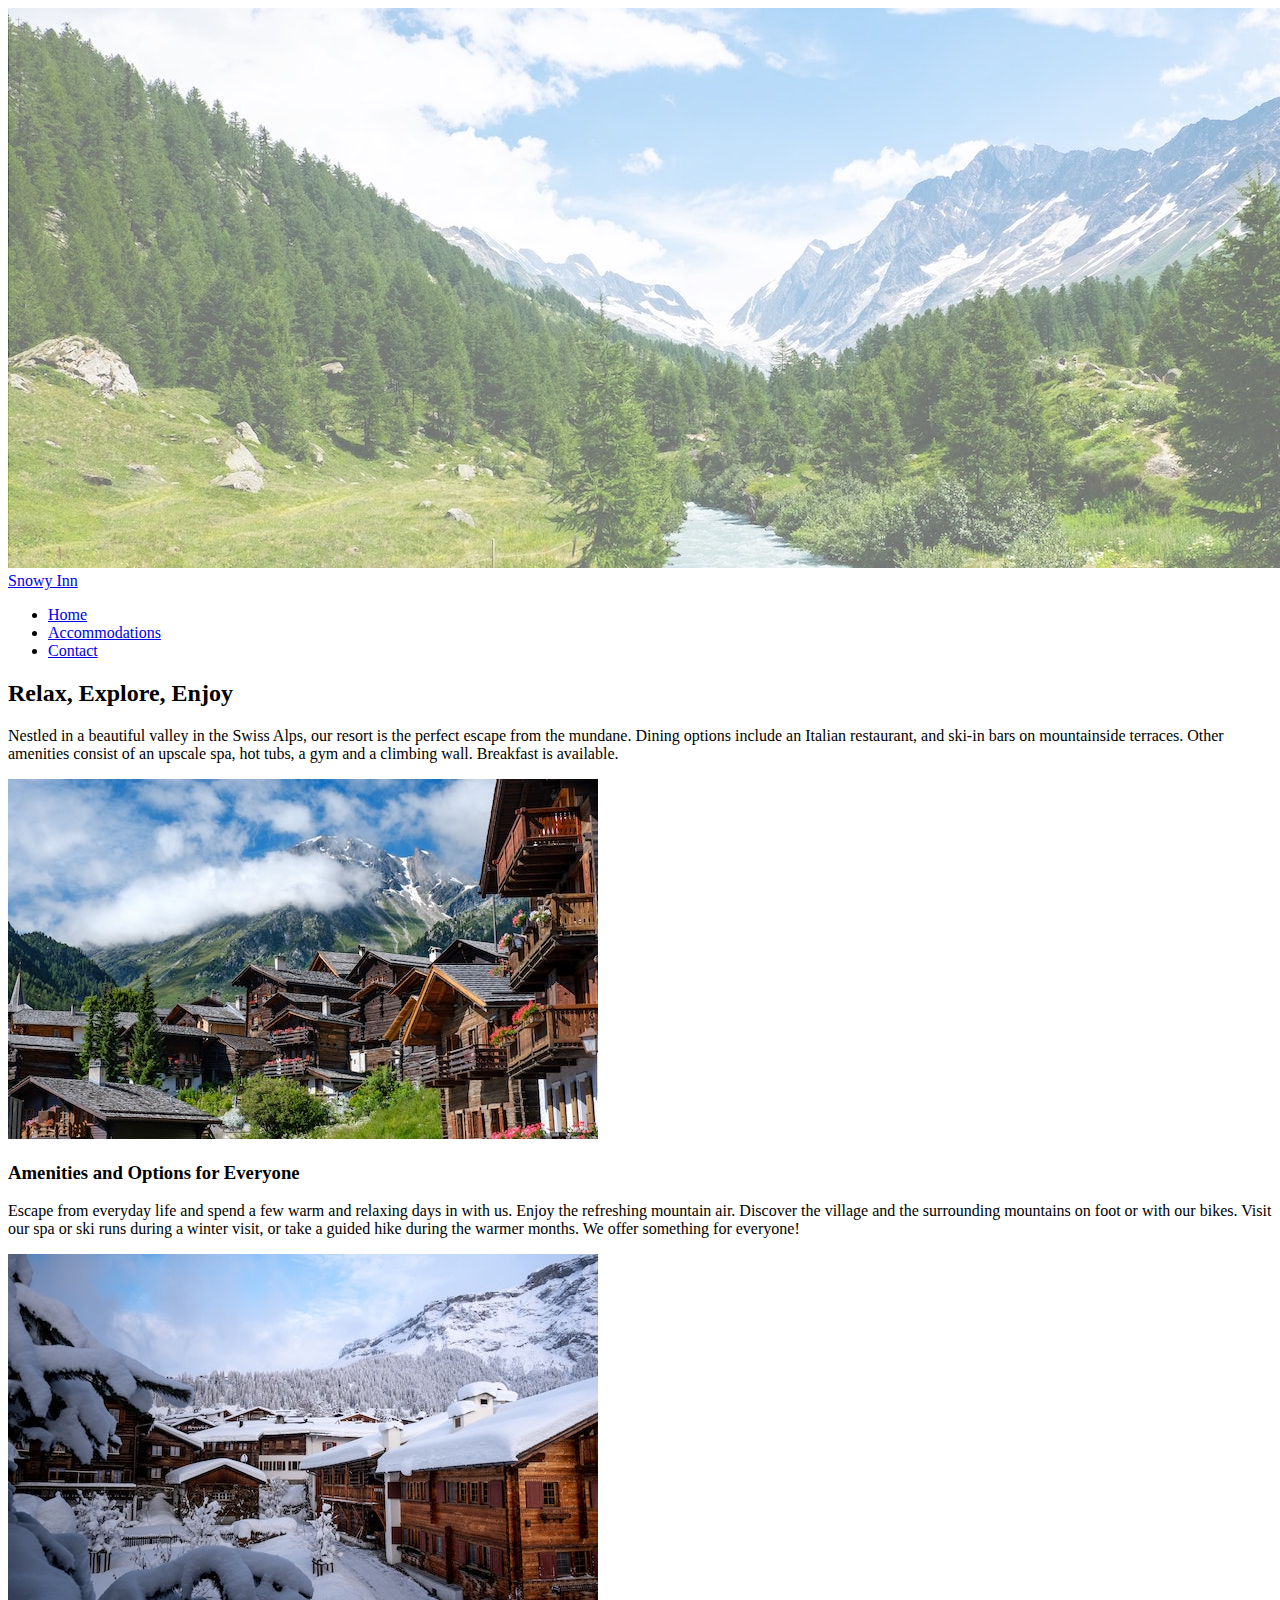
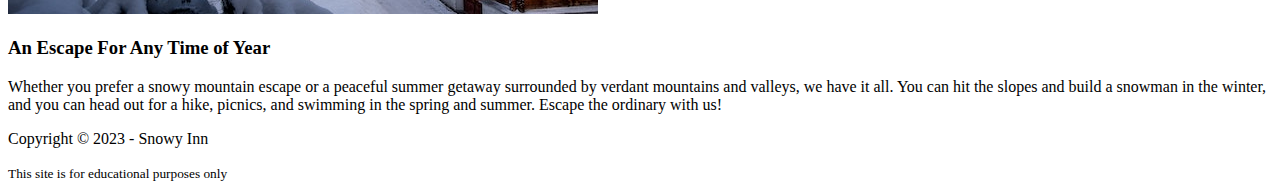
==== index.html @ f5707a02 "Add files via upload" ====
<!DOCTYPE html>
<html lang="en">
    <head>
        <meta charset="utf-8">
        <title>Snowy Inn</title>
        <meta name="author" content="Brooke Helle">
        <meta name="description" content="Welcome to Snowy Inn- the place to escape your everyday boredom.">
        <link rel="stylesheet" type="text/css" href="styles.css" />
        <link rel="shortcut icon" href="images/favicon.ico" type="image/x-icon">
        <link rel="icon" href="images/favicon.ico" type="image/x-icon">
    </head>
    <body>
            <div class="hero-image">
                <img class="hero-image" alt="An overlook of our chalet which are wooden cottages up high near clouds." src= "images/swiss-valley.jpg">
            </div>
        <header>
            <div class="hero-text">
                <a href="#">Snowy Inn</a>
                <nav>
                    <ul>
                         <li><a href="#">Home</a></li>
                        <li><a href="#accommodations">Accommodations</a></li>
                      <li><a href="contact.html">Contact</a></li>
                    </ul>
                </nav>
            </div>
        </header>

        <main>
            <section id="first">
                <h2>Relax, Explore, Enjoy</h2>
                    <p>Nestled in a beautiful valley in the Swiss Alps, our resort is the perfect escape from the mundane. Dining options include an Italian restaurant, and ski-in bars on mountainside terraces. Other amenities consist of an upscale spa, hot tubs, a gym and a climbing wall. Breakfast is available.</p>
            </section>
                
                <div class="grid-container">
                    <section id="chalet">
                        <img src="images/swiss-chalet.jpg" alt="An overlook of our chalet which are wooden cottages up high near clouds." width="590" height="360">
                        <h3>Amenities and Options for Everyone</h3>
                        <p>Escape from everyday life and spend a few warm and relaxing days in with us. Enjoy the refreshing mountain air. Discover the village and the surrounding mountains on foot or with our bikes. Visit our spa or ski runs during a winter visit, or take a guided hike during the warmer months. We offer something for everyone!</p>
                    </section>

                    <section id="snowy">
                        <img src="images/snowy-chalet.jpg" alt="An overlook of our chalet which are wooden cottages up high near clouds but now with snow covering the cottages." width="590" height="360">
                        <h3>An Escape For Any Time of Year</h3>
                        <p> Whether you prefer a snowy mountain escape or a peaceful summer getaway surrounded by verdant mountains and valleys, we have it all. You can hit the slopes and build a snowman in the winter, and you can head out for a hike, picnics, and swimming in the spring and summer. Escape the ordinary with us!</p>
                    </section>
                </div>
        </main>

        <footer>
            <section id="foot">
                <p>Copyright &copy; 2023 - Snowy Inn</p>
                <small>This site is for educational purposes only</small>
            </section>
        </footer>
    </body>
</html>
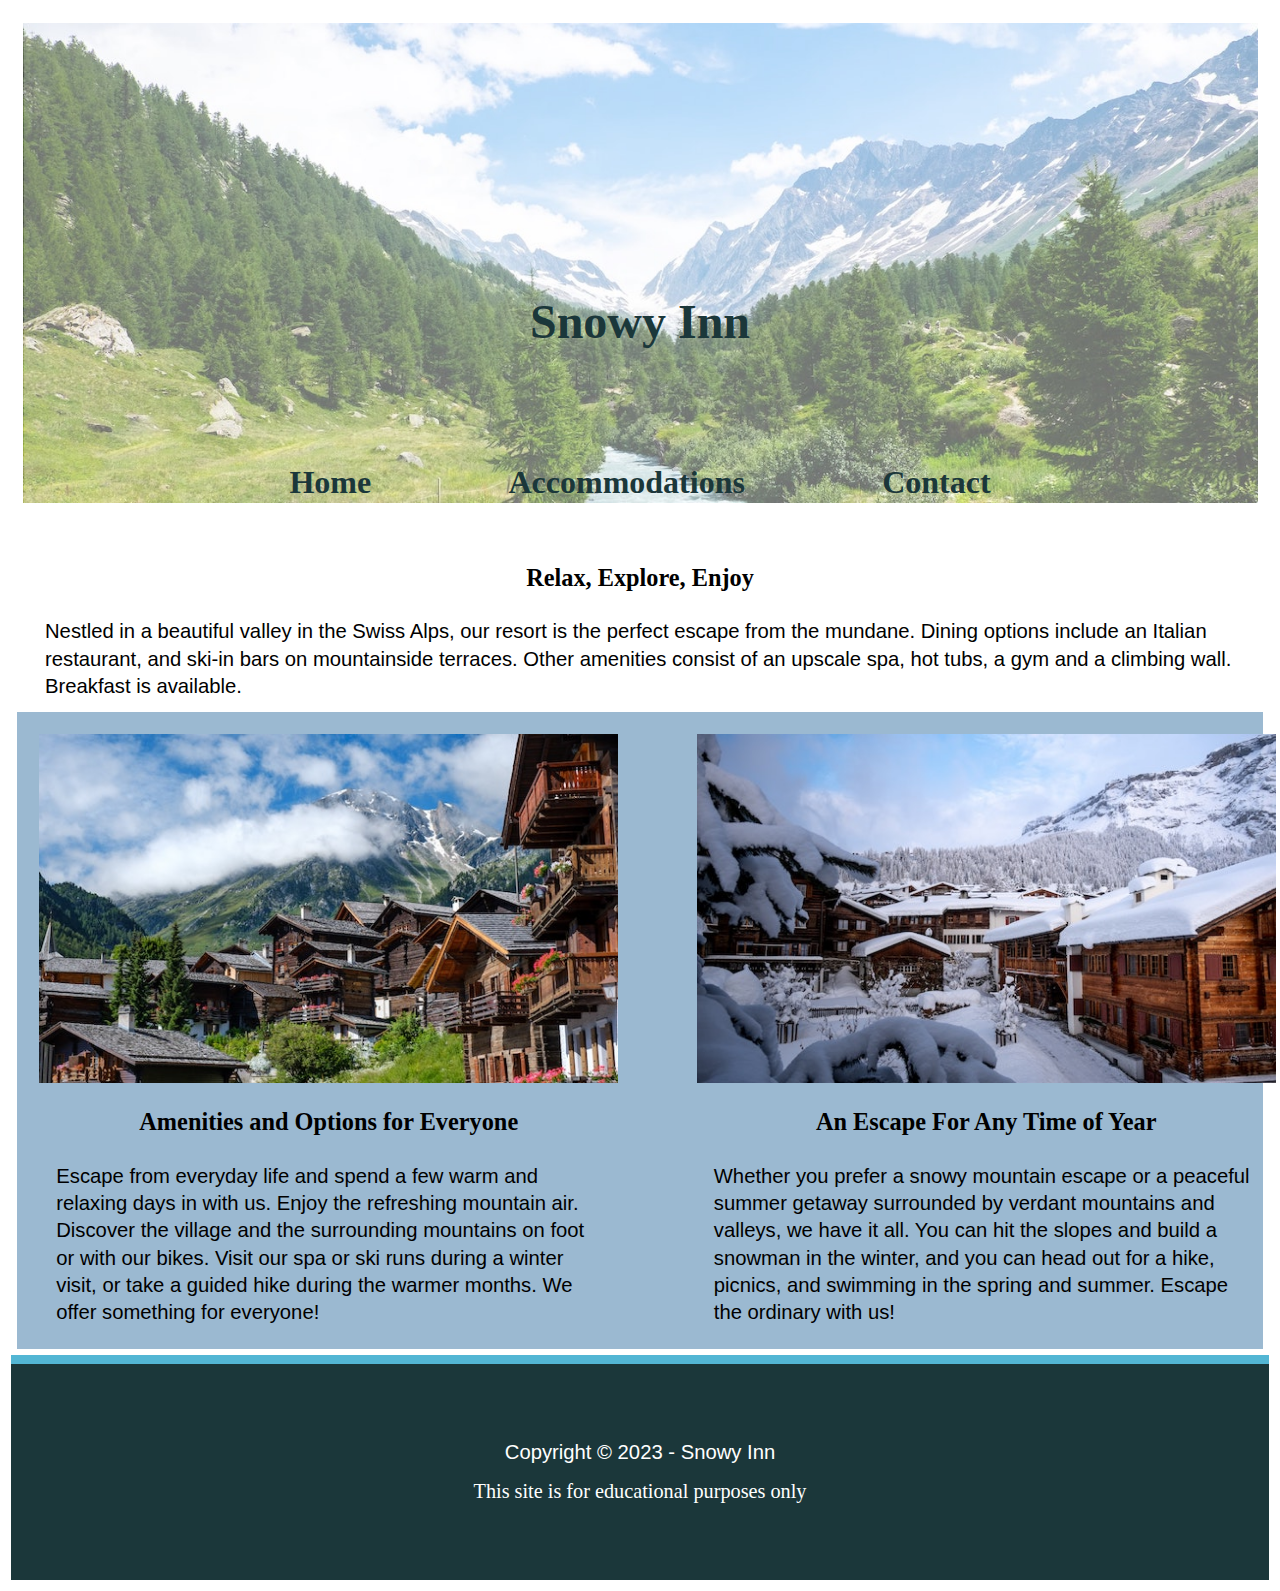
==== commit 4d96fdbc: "Update index.html" ====
--- a/index.html
+++ b/index.html
@@ -54,4 +54,4 @@
             </section>
         </footer>
     </body>
-</html>+</html>
--- a/styles.css
+++ b/styles.css
@@ -0,0 +1,2 @@
+/* OBFUSCATED BY CSSOBFUSCATOR.COM at 2024/04/27 07:54:06 */
+input[type="radio"] + label::before{content:" ";}:root{--blue:#336166;}h1{font-size:2.1rem;}input[type="submit"]{background-color:var(--dk);}h1{color:var(--dk-teal);}input[type="submit"]{border-left-width:medium;}*,h2{font-family:Georgia,"Times New Roman",Times,serif;}h1,h2{margin-left:auto;}h2,h1{margin-bottom:auto;}h2,h1{margin-right:auto;}h2,header a,h3{padding-left:1rem;}input[type="radio"] + label::before{font-size:2.25em;}h2,h1{margin-top:auto;}header a,h3,h2{padding-bottom:1rem;}input[type="submit"]{border-bottom-width:medium;}h2,h3,header a{padding-right:1rem;}h3,h2,header a{padding-top:1rem;}:root{--dk:#1b373a;}h2,h3,header a{text-decoration:none;}header a,h3,h2{font-size:1.35rem;}input[type="submit"]{border-right-width:medium;}:root{--lt:#53b6d4;}h2,header a,h3{font-weight:bold;}*{font-size:1.125rem;}h3,header a,h2{background-color:var(--dk-teal);}:root{--white:#fff;}input[type="radio"] + label::before{line-height:.65;}:root{--body-fonts:Georgia,Tahoma,Verdana;}:root{--box-shadow-sm:-.03125in .03125in 5.25pt var(--med-gray);}h3,h2{color:var(--cream);}input[type="radio"] + label::before{border-radius:50%;}:root{--box-shadow-lg:-6px .375pc 10px var(--med-gray);}*{line-height:1.35;}h2,h3{border-radius:.5rem;}h3,nav a:hover,h2{box-shadow:var(--box-shadow-lg);}input[type="submit"]{border-top-width:medium;}:root{--filter-shadow-sm:drop-shadow(-3px 3px 7px var(--med-gray));}input[type="submit"]{border-left-style:none;}input[type="submit"]{border-bottom-style:none;}:root{--filter-shadow-lg:drop-shadow(-6px 6px 10px var(--med-gray));}input[type="radio"] + label::before{display:inline-block;}.hero-image{height:50%;}.hero-image{width:100%;}header a{font-size:xxx-large;}.hero-image{background-position:center;}input[type="radio"] + label::before{height:1.25rem;}input[type="submit"]{border-right-style:none;}input[type="radio"] + label::before{width:1.375rem;}header,h3{font-family:Georgia,"Times New Roman",Times,serif;}h3,img{margin-left:auto;}h3,img{margin-bottom:auto;}img,h3{margin-right:auto;}.hero-image{background-repeat:no-repeat;}.hero-image{background-size:cover;}h3,img{margin-top:auto;}#first,#foot,#chalet,#snowy{display:grid;}input[type="submit"]{border-top-style:none;}input[type="radio"] + label::before,[class~=hero-text]{text-align:center;}.hero-image{position:relative;}header{gap:1rem;}header{justify-content:center;}*{box-sizing:border-box;}header{align-items:center;}header{font-size:large;}input[type="submit"]{border-left-color:currentColor;}input[type="submit"]{border-bottom-color:currentColor;}input[type="radio"] + label::before{margin-right:1rem;}header a{color:var(--cream);}[class~=hero-text]{position:absolute;}p{font-family:Verdana,Geneva,Tahoma,sans-serif;}p{padding-right:1.25rem;}*{align-content:center;}p{padding-left:1.25rem;}footer{background-color:var(--dk);}input[type="radio"]:focus{outline:none;}[class~=hero-text]{top:50%;}footer{color:white;}footer{border-top-width:.5rem;}footer{border-top-style:solid;}input[type="submit"]{border-right-color:currentColor;}input[type="submit"]{border-top-color:currentColor;}header a{border-radius:.5rem;}footer{border-top-color:var(--lt);}[class~=hero-text]{left:50%;}footer,input[type="submit"]{border-image:none;}footer{height:12.5rem;}[class~=hero-text]{transform:translate(-50%,-50%);}header a{box-shadow:var(--box-shadow-lg);}label,textarea,input,select{display:block;}input,textarea,label,select{width:100%;}input[type="submit"]:focus{outline:.188rem solid var(--lt);}label{margin-left:1rem;}[class~=hero-text]{color:var(--dk);}label{margin-bottom:.25rem;}nav ul{display:flex;}label{margin-right:0;}input[type="submit"]{color:#fff;}label{margin-top:0;}input[type="submit"]{font-size:1.125rem;}input[type="submit"],label{font-weight:bold;}select,input{padding-left:.625rem;}input[type="radio"] + label::before{border-left-width:.125rem;}input[type="radio"] + label::before{border-bottom-width:.125rem;}input,select{padding-bottom:.625rem;}*{margin-left:auto;}input,select{padding-right:.625rem;}input,select{padding-top:.625rem;}input,select{font-size:1rem;}select,input{margin-bottom:1.5rem;}input[type="submit"]{box-shadow:-.375rem .375rem .625rem #363432;}nav ul{gap:5rem;}select,input{border-radius:.25rem;}nav ul{list-style-type:none;}input{border-left-width:.063rem;}input[type="radio"] + label{cursor:pointer;}input{border-bottom-width:.063rem;}input{border-right-width:.063rem;}input{border-top-width:.063rem;}input{border-left-style:inset;}input{border-bottom-style:inset;}input{border-right-style:inset;}input[type="radio"]:checked + label::before{content:"•";}input{border-top-style:inset;}input{border-left-color:#196774;}input{border-bottom-color:#196774;}input{border-right-color:#196774;}[class~=hero-text]{font-size:xx-large;}nav ul{margin-left:5rem;}input{border-top-color:#196774;}[class~=title]{font-size:xxx-large;}*{margin-bottom:auto;}input{border-image:none;}input[type="radio"] + label::before{border-right-width:.125rem;}input[type="radio"]{appearance:none;}[class~=grid-container]{display:grid;}nav ul{margin-bottom:5rem;}input[type="radio"] + label::before{border-top-width:.125rem;}input[type="radio"]{margin-left:0;}input[type="radio"]{margin-bottom:0;}input[type="radio"]{margin-right:0;}[class~=grid-container]{column-gap:3.125rem;}input[type="radio"] + label::before{border-left-style:solid;}select{border-left-width:.063rem;}select{border-bottom-width:.063rem;}[class~=grid-container]{grid-template-columns:1fr 1fr;}input[type="radio"] + label::before{border-bottom-style:solid;}[class~=grid-container]{grid-template-rows:1;}select{border-right-width:.063rem;}select{border-top-width:.063rem;}select{border-left-style:inset;}select{border-bottom-style:inset;}select{border-right-style:inset;}nav ul{margin-right:5rem;}input[type="radio"]{margin-top:0;}input[type="radio"] + label{display:flex;}select{border-top-style:inset;}*{margin-right:auto;}input[type="radio"]:checked + label::before{color:#fff;}select{border-left-color:#196774;}input[type="radio"]{padding-left:0;}input[type="radio"]{padding-bottom:0;}select{border-bottom-color:#196774;}select{border-right-color:#196774;}select{border-top-color:#196774;}*{margin-top:auto;}input[type="radio"] + label::before{border-right-style:solid;}select{border-image:none;}[class~=grid-container2],textarea,[class~=grid-container]{padding-left:.625rem;}input[type="radio"] + label::before{border-top-style:solid;}textarea,[class~=grid-container2],[class~=grid-container]{padding-bottom:.625rem;}textarea,[class~=grid-container],[class~=grid-container2]{padding-right:.625rem;}[class~=grid-container],[class~=grid-container2]{background-color:#9bb9d1;}#foot{color:var(--white);}[class~=grid-container],textarea,[class~=grid-container2]{padding-top:.625rem;}textarea{font-size:1rem;}fieldset,textarea{margin-bottom:1.5rem;}input[type="radio"] + label::before{border-left-color:white;}fieldset,textarea{border-radius:.25rem;}input[type="radio"] + label::before{border-bottom-color:white;}textarea{border-left-width:.063rem;}textarea{border-bottom-width:.063rem;}*{padding-left:.313rem;}textarea{border-right-width:.063rem;}textarea{border-top-width:.063rem;}fieldset,[class~=grid-container2]{display:grid;}textarea{border-left-style:inset;}*{padding-bottom:.313rem;}textarea{border-bottom-style:inset;}[class~=grid-container2]{column-gap:3.125rem;}textarea{border-right-style:inset;}input[type="radio"] + label::before{border-right-color:white;}[class~=grid-container2]{grid-template-columns:1fr 1fr;}[class~=grid-container2]{grid-template-rows:1;}textarea{border-top-style:inset;}nav ul{margin-top:5rem;}textarea{border-left-color:#196774;}ul li,[class~=required]{color:var(--dk);}nav a,[class~=notice]{padding-left:1rem;}textarea{border-bottom-color:#196774;}nav a,[class~=notice]{padding-bottom:1rem;}textarea{border-right-color:#196774;}textarea{border-top-color:#196774;}textarea{border-image:none;}fieldset{border-left-color:#363432;}fieldset{border-bottom-color:#363432;}nav a,[class~=notice]{padding-right:1rem;}input[type="radio"] + label::before{border-top-color:white;}input[type="radio"]{padding-right:0;}input[type="radio"]{padding-top:0;}fieldset{border-right-color:#363432;}fieldset{border-top-color:#363432;}fieldset{grid-template-columns:1fr;}*{padding-right:.313rem;}fieldset{row-gap:.5rem;}[class~=notice],nav a{padding-top:1rem;}legend,nav a,[class~=required]{font-weight:bold;}[class~=notice],input:invalid{border-left-width:.25rem;}input:invalid,[class~=notice]{border-bottom-width:.25rem;}nav a,[class~=required]{font-size:1.35rem;}input:invalid,[class~=notice]{border-right-width:.25rem;}[class~=notice],input:invalid{border-top-width:.25rem;}input:invalid{border-left-style:solid;}nav a{text-decoration:none;}input:invalid{border-bottom-style:solid;}input[type="radio"] + label::before{border-image:none;}input:invalid{border-right-style:solid;}input:invalid{border-top-style:solid;}input:invalid{border-left-color:var(--dk);}input:invalid{border-bottom-color:var(--dk);}input:invalid{border-right-color:var(--dk);}input:invalid{border-top-color:var(--dk);}input:invalid{border-image:none;}select:invalid,input:invalid{box-shadow:-.375rem .375rem .625rem #363432;}select:invalid{border-left-width:.25rem;}select:invalid{border-bottom-width:.25rem;}nav a{font-size:xx-large;}select:invalid{border-right-width:.25rem;}select:invalid{border-top-width:.25rem;}nav a{background-color:var(--dk-teal);}select:invalid{border-left-style:solid;}select:invalid{border-bottom-style:solid;}input[type="radio"]{border-left-width:medium;}[class~=notice]{background-color:rgba(25,103,116,.3);}input[type="radio"]{border-bottom-width:medium;}select:invalid{border-right-style:solid;}input[type="radio"]{border-right-width:medium;}select:invalid{border-top-style:solid;}*{padding-top:.313rem;}select:invalid{border-left-color:var(--dk);}select:invalid{border-bottom-color:var(--dk);}nav a{color:var(--cream);}select:invalid{border-right-color:var(--dk);}select:invalid{border-top-color:var(--dk);}select:invalid{border-image:none;}nav a{border-radius:.5rem;}input[type="radio"]{border-top-width:medium;}textarea:invalid{border-left-width:.25rem;}textarea:invalid{border-bottom-width:.25rem;}input[type="radio"]{border-left-style:none;}input[type="radio"] + label::before{background-color:#fff;}textarea:invalid{border-right-width:.25rem;}input[type="radio"]{border-bottom-style:none;}input[type="radio"] + label::before{padding-bottom:.125rem;}input[type="radio"]{border-right-style:none;}textarea:invalid{border-top-width:.25rem;}[class~=notice]{border-left-style:dashed;}[class~=notice]{border-bottom-style:dashed;}nav a{box-shadow:var(--box-shadow-lg);}textarea:invalid{border-left-style:solid;}[class~=notice]{border-right-style:dashed;}textarea:invalid{border-bottom-style:solid;}textarea:invalid{border-right-style:solid;}textarea:invalid{border-top-style:solid;}textarea:invalid{border-left-color:var(--dk);}[class~=notice]{border-top-style:dashed;}textarea:invalid{border-bottom-color:var(--dk);}input[type="radio"]{border-top-style:none;}textarea:invalid{border-right-color:var(--dk);}textarea:invalid{border-top-color:var(--dk);}input[type="radio"]{border-left-color:currentColor;}footer > p,footer > small{width:fit-content;}input[type="radio"]{border-bottom-color:currentColor;}textarea:invalid{border-image:none;}textarea:invalid,[class~=notice]{box-shadow:-.375rem .375rem .625rem #363432;}footer > small,footer > p{color:var(--white);}form{width:37.5rem;}form{margin-left:auto;}form{margin-bottom:1rem;}[class~=notice]{border-left-color:var(--lt);}input[type="radio"]{border-right-color:currentColor;}form{margin-right:auto;}form{margin-top:1rem;}[class~=notice]{border-bottom-color:var(--lt);}form{padding-left:1rem;}[class~=notice]{border-right-color:var(--lt);}input[type="radio"]{border-top-color:currentColor;}form{padding-bottom:1rem;}form{padding-right:1rem;}form{padding-top:1rem;}form{color:#363432;}form{border-radius:.25rem;}#start{display:grid;}input[type="radio"]:checked + label::before{background:#196774;}input[type="radio"]{border-image:none;}[class~=notice]{border-top-color:var(--lt);}[class~=notice]{border-image:none;}input[type="radio"]{font-size:0;}input[type="radio"]{border-radius:0;}input:focus,select:focus,textarea:focus{outline:.188rem solid #196774;}fieldset label{margin-left:0;}input[type="radio"]:focus + label::before{box-shadow:0 0 0 .125rem #196774;}#start{padding-left:4.375rem;}#start{padding-right:4.375rem;}input[type="radio"] + label{align-items:center;}input[type="submit"]:hover{box-shadow:-.188rem .188rem .313rem #363432;}
